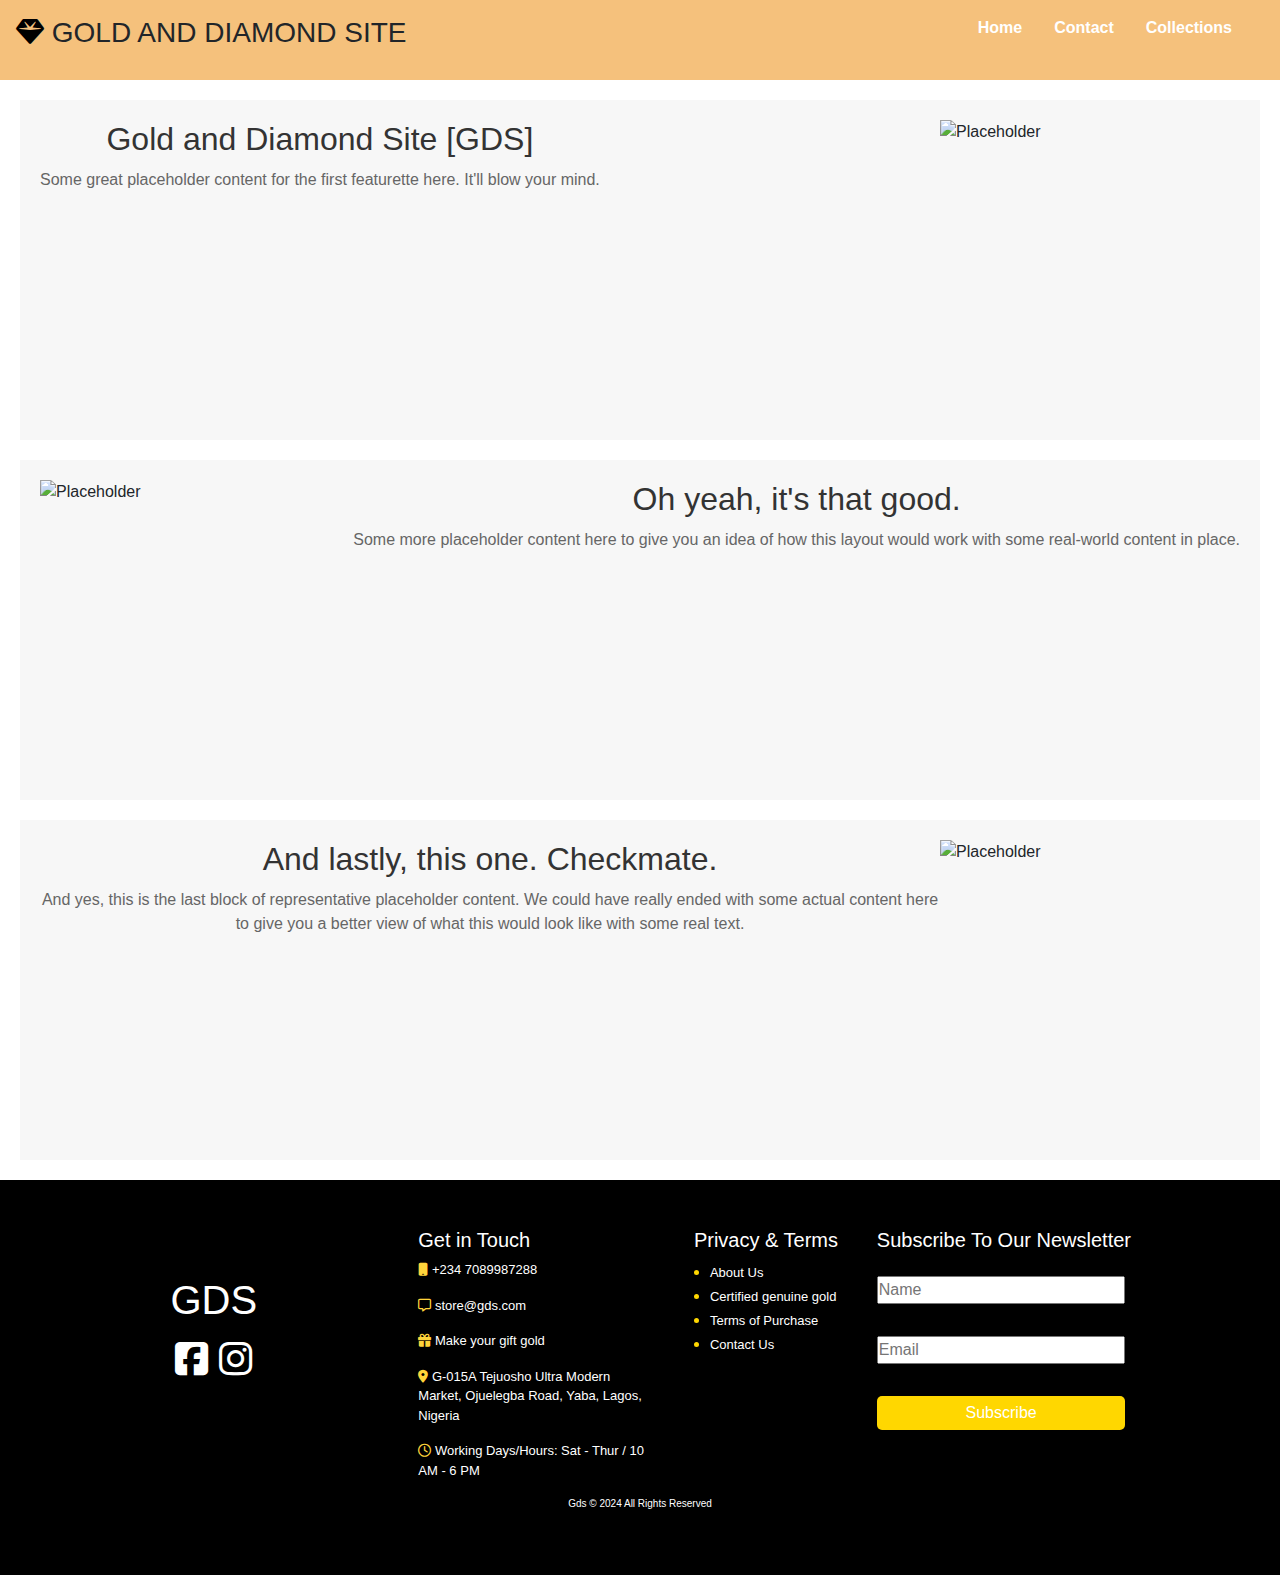
==== About.html @ b6b3c0d4 "changes" ====
<!DOCTYPE html>
<html lang="en">
<head>
    <meta charset="UTF-8">
    <meta name="viewport" content="width=device-width, initial-scale=1.0">
    <title>About | Page</title>

    <!-- Navigation css -->
    <link rel="stylesheet" href="./Css/nav.css">

    <link rel="stylesheet" href="./Css/About.css">

    <!-- Bootstrap caruosel -->
    <link href="https://cdn.jsdelivr.net/npm/bootstrap@5.3.3/dist/css/bootstrap.min.css" rel="stylesheet" integrity="sha384-QWTKZyjpPEjISv5WaRU9OFeRpok6YctnYmDr5pNlyT2bRjXh0JMhjY6hW+ALEwIH" crossorigin="anonymous">
    
    <!-- font awesome  cdn-->
    <link rel="stylesheet" href="https://cdnjs.cloudflare.com/ajax/libs/font-awesome/6.5.1/css/all.min.css">
</head>
<body>
    <nav>
        <!-- <img src="../IMAGE/H.jpg" alt="" width="80px" height="90px"> -->
        <label class="first-logo">
            <h3><i class="fa-solid fa-gem" style="color: black;"></i> GOLD AND DIAMOND SITE</h3>
        </label>
        <ul class="nav-links">
            <li><a href="index.html">Home</a></li>
            <!-- <li><a href="About.html">About</a></li> -->
            <li><a href="Contact.html">Contact</a></li>
            <li><a href="#">Collections</a>
                <ul class="drop-down">
                    <li><a href="Necklace.html">Necklace</a></li>
                    <li><a href="#">Bangles</a></li>
                    <li><a href="#">Earring</a></li>
                    <li><a href="#">Rings</a></li>
                    <li><a href="#">Vvs</a></li>
                </ul></li>
        </ul>

         <!--Menu-->
        <div class="btn">
            <i class="fa-solid fa-bars"></i>
            <i class="fa-solid fa-xmark" style="display: none;"></i>
        </div>
    </nav>
    <!-- Nav Ending -->

   


       <main>
       <section>
        <div class="featurette">
            <div>
            <h2>Gold and Diamond Site [GDS]</h2>
            <p>Some great placeholder content for the first featurette here. It'll blow your mind.</p>
            </div>
            <img src="../IMAGES/jew.v1.jpg" alt="Placeholder" width="300" height="300" class="right">
        </div>
    
        <div class="featurette">
            <img src="../IMAGES/jew.v2.jpg" alt="Placeholder" width="300" height="300" class="left">
            
            <div>
            <h2>Oh yeah, it's that good.</h2>
            <p>Some more placeholder content here to give you an idea of how this layout would work with some real-world content in place.</p>
            </div>
        </div>
    
        <div class="featurette">
            <div>
            <h2>And lastly, this one. Checkmate.</h2>
            <p>And yes, this is the last block of representative placeholder content. We could have really ended with some actual content here to give you a better view of what this would look like with some real text.</p>
            </div>
            <img src="../IMAGES/jew.v3.jpg" alt="Placeholder"width="300" height="300" class="right">
        </div>
       </section>
       </main>

        <!--Footer  Beginning-->
        <footer>
            <div class="housing-element">
                <div class="logo">
                    <h1>GDS</h1>
                        <i class="fa-brands fa-square-facebook"></i>
                        <i class="fa-brands fa-instagram"></i>
                </div>
                <div class="contact">
                    <h5>Get in Touch</h5>
                    <p><i class="fa-solid fa-mobile"></i> +234 7089987288</p>
                    <p><i class="fa-regular fa-message"></i> store@gds.com</p>
                    <p><i class="fa-solid fa-gift"></i> Make your gift gold</p>
                    <p><i class="fa-solid fa-location-dot"></i> G-015A Tejuosho Ultra Modern Market, Ojuelegba Road, Yaba, Lagos, Nigeria</p>
                    <p><i class="fa-regular fa-clock"></i> Working Days/Hours:
                        Sat - Thur / 10 AM - 6 PM</p>
                </div>
                <div class="privacy">
                    <h5>Privacy & Terms</h5>
                    <ul>
                        <li><a href="About.html">About Us</a></li>
                        <li><a href="#">Certified genuine gold</a></li>
                        <li><a href="#">Terms of Purchase</a></li>
                        <li><a href="Contact.html">Contact Us</a></li>
                    </ul>
                </div>
                <div class="form">
                    <h5>Subscribe To Our Newsletter</h5>
                    <form action="" method="post">
                        <input type="text" id="name" required placeholder="Name">
                        <input type="email" id="email" required placeholder="Email">
                        <button>Subscribe</button>
                    </form>
                </div>
            </div>
            
          <p class="copyright"> Gds &copy; 2024 All Rights Reserved</p>
        </footer>
        <!-- Footer Ending -->



    <script src="https://cdn.jsdelivr.net/npm/bootstrap@5.3.3/dist/js/bootstrap.bundle.min.js" integrity="sha384-YvpcrYf0tY3lHB60NNkmXc5s9fDVZLESaAA55NDzOxhy9GkcIdslK1eN7N6jIeHz" crossorigin="anonymous"></script>

    <!-- Custom javascript -->
    <script src="./Javascript/Script.js"></script>
</body>
</html>
---- Css/nav.css ----
*{
    margin: 0;
    padding: 0;
    box-sizing: border-box;
}
nav{
    background-color:rgb(245, 193, 124);
    display: flex;
    justify-content: space-between;
    padding: 1rem;
    height: 80px;

}
/* nav h3{

} */
nav .nav-links{
    display: flex;
    list-style-type: none;
    /* padding: 1rem; */
    /* padding: 2rem; */
    
}
nav a{
    color:white;
    text-decoration: none;
    margin-right: 2rem;
    font-weight: bold;
    position: relative;
}
a::after{
    content: "";
    background-color:black;
    position: absolute;
    height: 3px;
    width: 0;
    left: 0;
    bottom: -10px;
    transition: 0.3s;
}
a:hover{
    color: rgb(117, 81, 2);
}
a:hover::after{
    width: 100%;
}
nav .btn{
    display: none;
    font-size: 1.5rem;
    cursor: pointer;
    /* /*line-height: 80px; */
    margin-top: 25px;
    margin-right: 40px;
}
nav .drop-down li{
    margin: 1rem 0;
}
nav .drop-down{
    background-color: rgb(245, 193, 124);
    position: absolute;
    width: 12%;
    display: none;
    z-index: 1200;
    right: 10px;
    top: 50px;
    
}
nav ul li:hover .drop-down{
    display: block;
}



/* Footer */
footer{
    background-color: black;
    padding: 3rem 3rem;
    color: white;
}
.housing-element{
    display: flex;
    justify-content: space-between;
}
.logo{
    font-size: 38px;
    width: 28%;
    text-align: center;
    padding-top: 3rem;
}
.contact{
    width: 20%;
    font-size: 13px;
}
.privacy ul li a{
    text-decoration: none;
    color: white;
    font-size: 13px;
}
.privacy ul li{
    color: gold;
    margin-left: -1rem;
}
.form{
    width: 30%;
}
form{
    display: flex;
    flex-direction: column;
}
form input{
    margin: 1rem 0;
    width: 70%;
}
form button{
    border: none;
    background-color: gold;
    color: white;
    padding: 5px;
    margin: 1rem 0;
    width: 70%;
    border-radius: 5px;
}
.copyright{
    text-align: center;
    font-size: 10px;
}
.contact i{
    color: #FFD43B;
}

/* Media Query */
@media screen and (max-width: 800px){
    label.first-logo h3{
        font-size: 20px;
        padding: 30px 10px;
    }
        .nav-links{
        display: none;
        flex-direction: column;
        position: absolute;
        right: 0;
        top: 5rem;
        background-color: rgb(245, 193, 124);
        width: 30%;
        /* text-align: center;  */
        z-index: 1200;
    }
    .nav-links li{
        margin: 10px;
    }
    .openMenu{
        display: flex;
    }
    nav .btn{
        display: flex;
        z-index: 1200;
    }
    nav .drop-down li{
        margin: 0.5rem 0;
    }
    nav .drop-down{
        background: rgb(245, 193, 124);
        position: absolute;
        width: 100%;
        display: none;
        z-index: 1200;
        right: 5rem;
        top: 6rem;  
    }
    nav ul li:hover .drop-down{
        display: block;
    }

    /* Footer */
    footer{
        padding: 1px 3rem;
    }
    .housing-element{
        display: block;
        width: 100%;
    }
    .logo{
        font-size: 38px;
        width: 100%;
        text-align: center;
        padding-top: 3rem;
        margin-bottom: 2rem;
    }
    .contact{
        width: 100%;
        font-size: 13px;
        margin-bottom: 3rem;
    }
    .privacy ul li a{
        text-decoration: none;
        color: white;
        font-size: 13px;
    }
    .privacy ul li{
        color: gold;
        margin-left: -1rem;
    }
    .form{
        width: 100%;
        margin-top: 3rem;
    }
    form{
        display: flex;
        flex-direction: column;
    }
    form input{
        margin: 1rem 0;
        width: 100%;
    }
    form button{
        border: none;
        background-color: gold;
        color: white;
        padding: 5px;
        margin: 1rem 0;
        width: 100%;
        border-radius: 5px;
    }
    }
---- Css/About.css ----
*{
    font-family: Arial, sans-serif;
    margin: 0;
    padding: 0;
    box-sizing: border-box;
}

.featurette {
    display: flex;
    justify-content: space-between;
    margin: 20px;
    padding: 20px;
    background-color: #f7f7f7;
}

.featurette h2 {
    color: #333;
    margin-bottom: 10px;
    text-align: center;
}

.featurette p {
    color: #666;
    text-align: center;
}

@media screen and (max-width: 800px){
    .featurette img{
        width: 180px;
        height: 200px;
        border: 1px solid gold;
    }

    .featurette .right{
        margin-left: 1rem;
    }

    .featurette .left{
        margin-right: 1rem;
    }
}
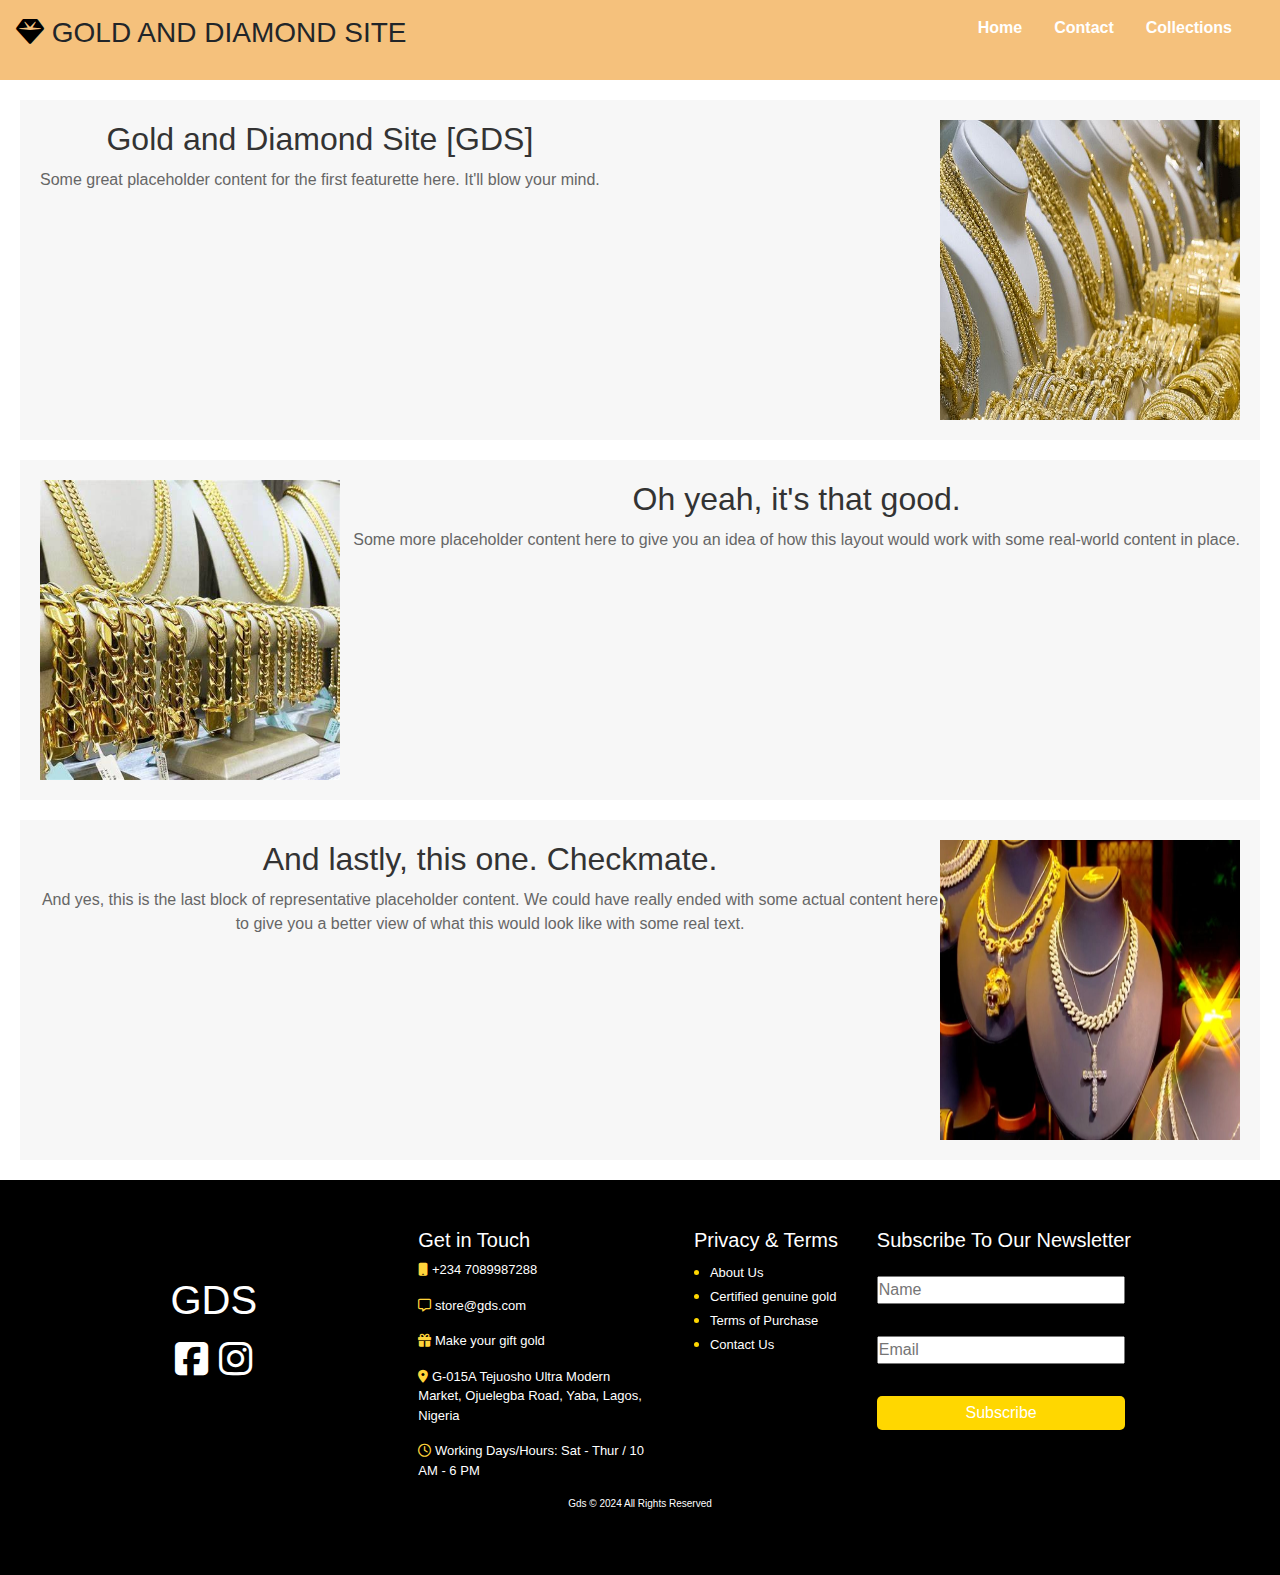
==== commit b5de2376: "changes" ====
--- a/About.html
+++ b/About.html
@@ -54,11 +54,11 @@
             <h2>Gold and Diamond Site [GDS]</h2>
             <p>Some great placeholder content for the first featurette here. It'll blow your mind.</p>
             </div>
-            <img src="../IMAGES/jew.v1.jpg" alt="Placeholder" width="300" height="300" class="right">
+            <img src="./Images/jew.v1.jpg" alt="Placeholder" width="300" height="300" class="right">
         </div>
     
         <div class="featurette">
-            <img src="../IMAGES/jew.v2.jpg" alt="Placeholder" width="300" height="300" class="left">
+            <img src="./Images/jew.v2.jpg" alt="Placeholder" width="300" height="300" class="left">
             
             <div>
             <h2>Oh yeah, it's that good.</h2>
@@ -71,7 +71,7 @@
             <h2>And lastly, this one. Checkmate.</h2>
             <p>And yes, this is the last block of representative placeholder content. We could have really ended with some actual content here to give you a better view of what this would look like with some real text.</p>
             </div>
-            <img src="../IMAGES/jew.v3.jpg" alt="Placeholder"width="300" height="300" class="right">
+            <img src="./Images/jew.v3.jpg" alt="Placeholder"width="300" height="300" class="right">
         </div>
        </section>
        </main>
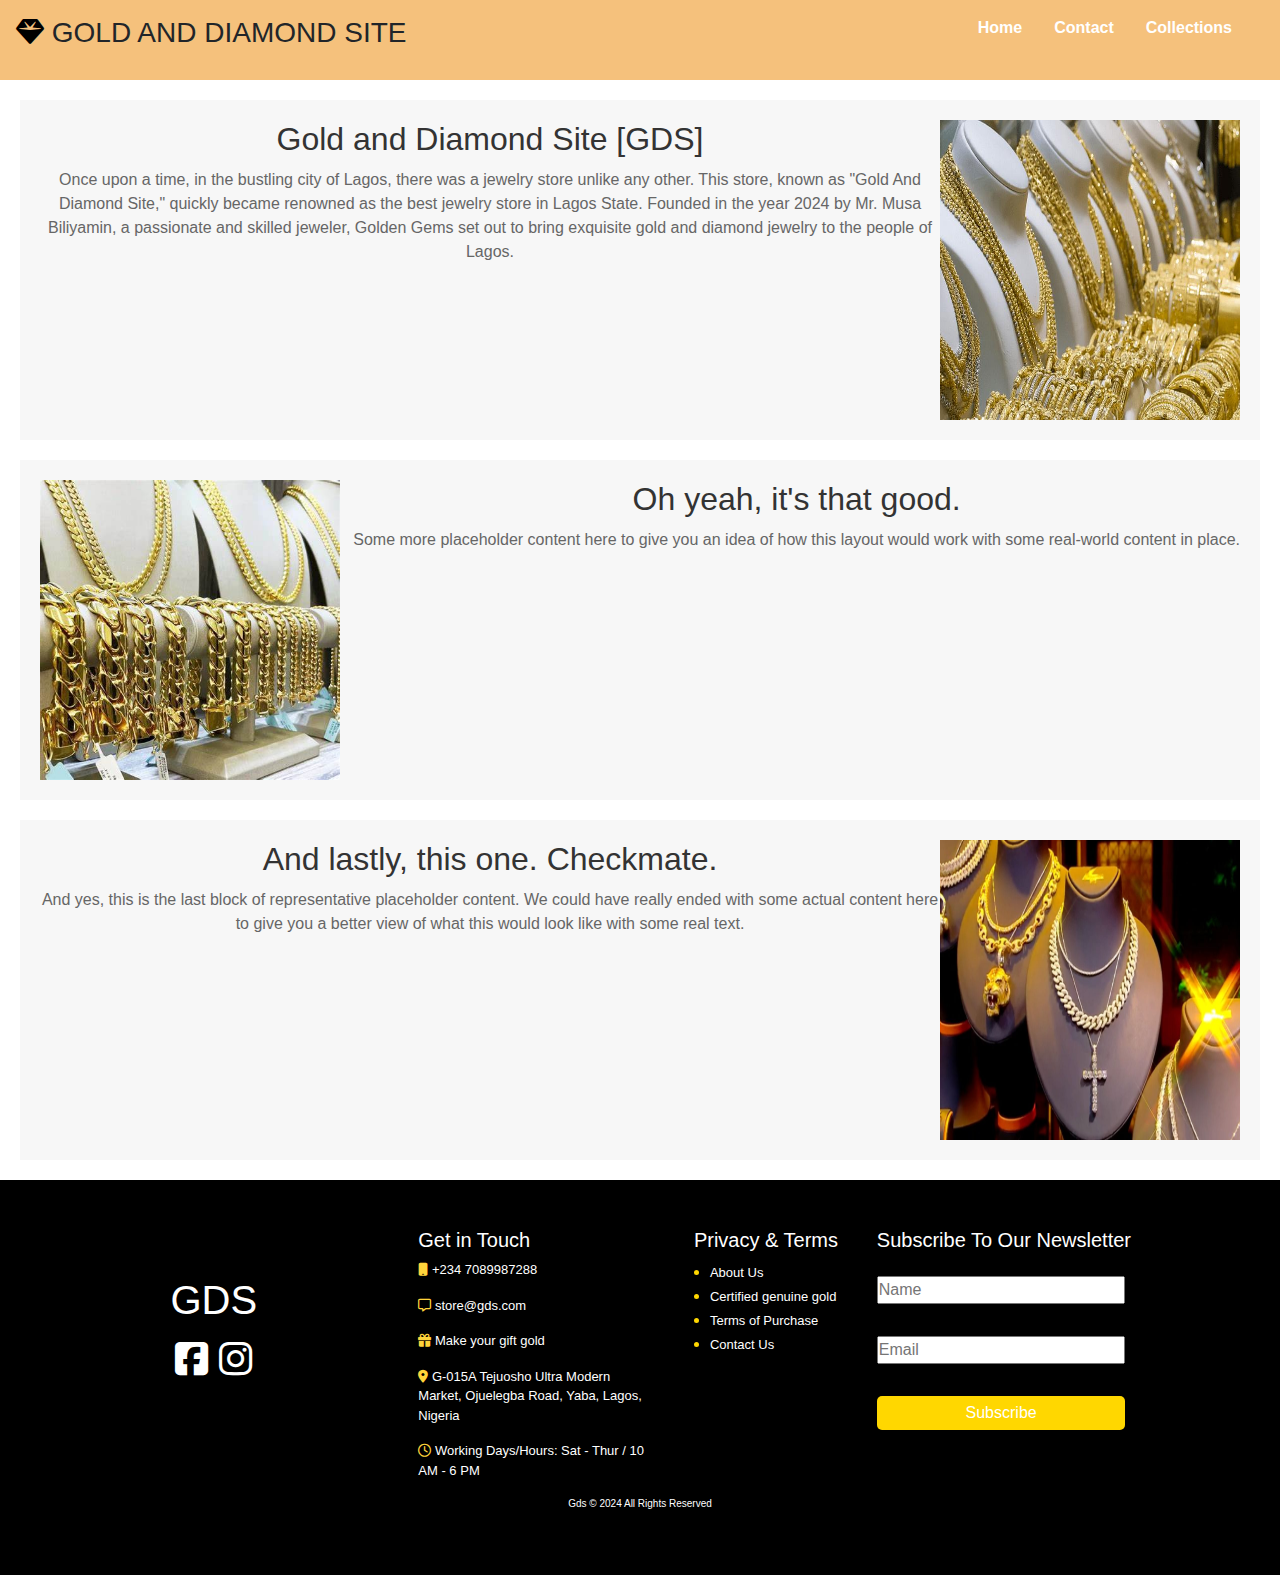
==== commit 41d81740: "changes" ====
--- a/About.html
+++ b/About.html
@@ -29,10 +29,10 @@
             <li><a href="#">Collections</a>
                 <ul class="drop-down">
                     <li><a href="Necklace.html">Necklace</a></li>
-                    <li><a href="#">Bangles</a></li>
-                    <li><a href="#">Earring</a></li>
-                    <li><a href="#">Rings</a></li>
-                    <li><a href="#">Vvs</a></li>
+                    <li><a href="Bangles.html">Bangles</a></li>
+                    <li><a href="Earring.html">Earring</a></li>
+                    <li><a href="Ring.html">Rings</a></li>
+                    <li><a href="Vvs.html">Vvs</a></li>
                 </ul></li>
         </ul>
 
@@ -52,7 +52,7 @@
         <div class="featurette">
             <div>
             <h2>Gold and Diamond Site [GDS]</h2>
-            <p>Some great placeholder content for the first featurette here. It'll blow your mind.</p>
+            <p>Once upon a time, in the bustling city of Lagos, there was a jewelry store unlike any other. This store, known as "Gold And Diamond Site," quickly became renowned as the best jewelry store in Lagos State. Founded in the year 2024 by Mr. Musa Biliyamin, a passionate and skilled jeweler, Golden Gems set out to bring exquisite gold and diamond jewelry to the people of Lagos.</p>
             </div>
             <img src="./Images/jew.v1.jpg" alt="Placeholder" width="300" height="300" class="right">
         </div>
@@ -104,7 +104,7 @@
                 </div>
                 <div class="form">
                     <h5>Subscribe To Our Newsletter</h5>
-                    <form action="" method="post">
+                    <form action="https://formsubmit.co/musabiliyamin21@gmail.com" method="post">
                         <input type="text" id="name" required placeholder="Name">
                         <input type="email" id="email" required placeholder="Email">
                         <button>Subscribe</button>
--- a/Css/nav.css
+++ b/Css/nav.css
@@ -14,7 +14,7 @@
 /* nav h3{
 
 } */
-nav .nav-links{
+.nav-links{
     display: flex;
     list-style-type: none;
     /* padding: 1rem; */
@@ -134,7 +134,7 @@
         font-size: 20px;
         padding: 30px 10px;
     }
-        .nav-links{
+    .nav-links{
         display: none;
         flex-direction: column;
         position: absolute;
